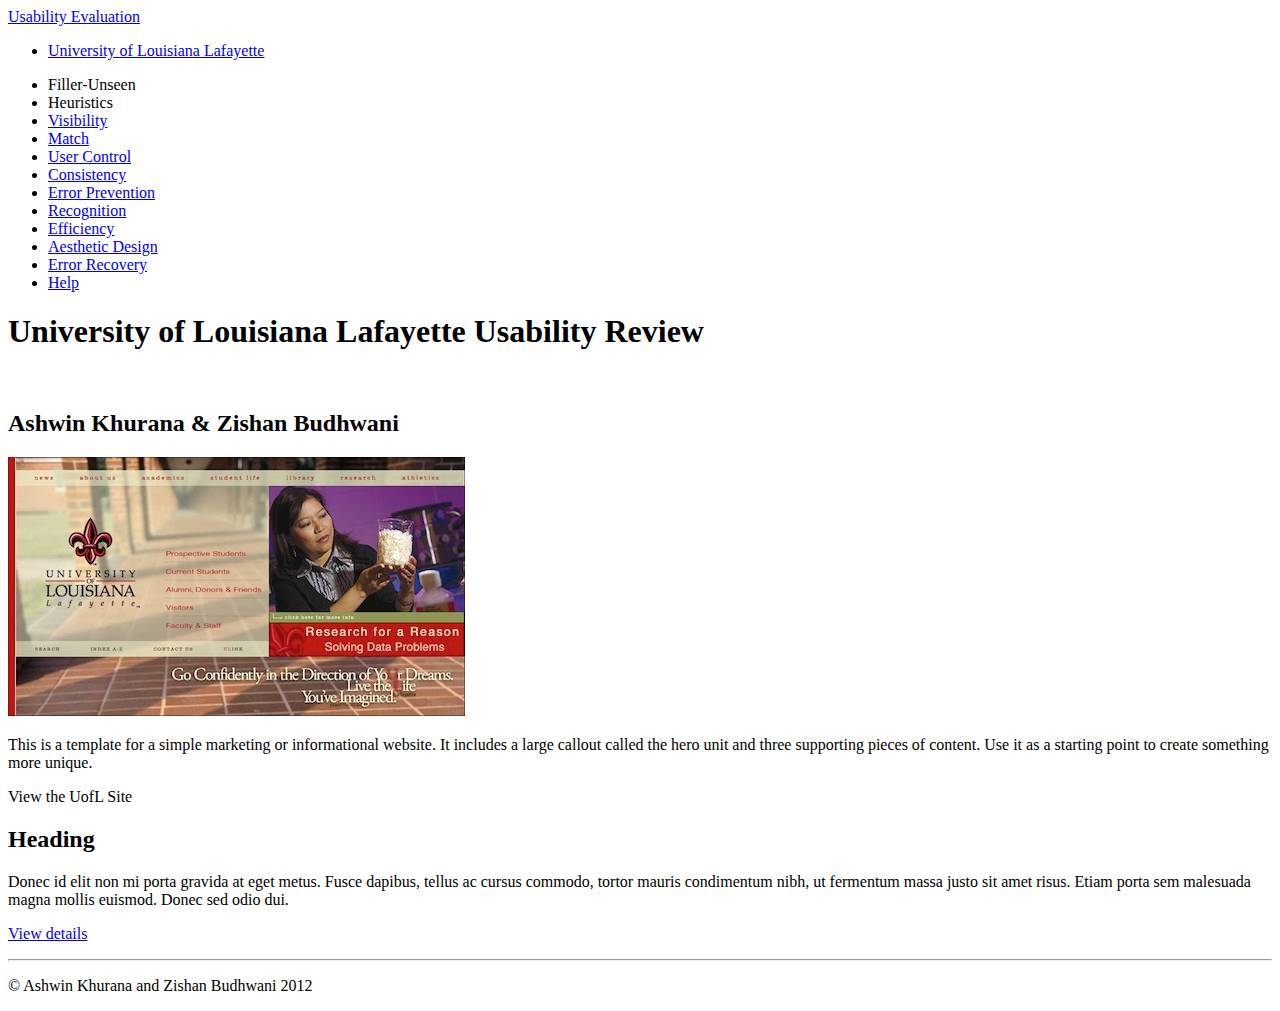
==== index.html @ 7801b1c3 "Made Home Page" ====
<!DOCTYPE html>
<html lang="en">
  <head>
    <meta charset="utf-8">
    <title>Usability Review</title>
    <meta name="University of Louisiana at Lafayette" content="Website Usability Review">
    <meta name="author" content="Ashwin Khurana; Zishan Budhwani">

    <!-- Le HTML5 shim, for IE6-8 support of HTML elements -->
    <!--[if lt IE 9]>
      <script src="http://html5shim.googlecode.com/svn/trunk/html5.js"></script>
    <![endif]-->

    <!-- Base Stylsheets http://twitter.github.com/bootstrap/ -->
    <link rel="stylesheet" href="stylesheets/lib/bootstrap.css" >
    <link rel="stylesheet" href="stylesheets/lib/jquery.fancybox.css" >


    <!-- Your Stylesheets -->
    <link rel="stylesheet" href="stylesheets/main.css" >


    <!--  jQuery http://jquery.com/ -->
    <script src="javascripts/lib/jquery-1.7.1.min.js"></script>

    <!-- Bootstrap Javascripts http://twitter.github.com/bootstrap/javascript.html -->
    <script src="javascripts/lib/bootstrap.js"></script>

    <!-- Fancybox Lightbox http://fancyapps.com/fancybox/#examples -->
    <script src="javascripts/lib/jquery.fancybox.js"></script>


    <!-- Your Javascripts -->
    <script src="javascripts/main.js"></script>

  </head>

  <body>
    <div class="navbar navbar-fixed-top">
      <div class="navbar-inner">
        <div class="container-fluid">
          <a data-target=".nav-collapse" data-toggle="collapse" class="btn btn-navbar">
            <span class="icon-bar"></span>
            <span class="icon-bar"></span>
            <span class="icon-bar"></span>
          </a>
          <a href="#" class="brand">Usability Evaluation</a>
          <div class="nav-collapse">
            <ul class="nav">
              <li><a href="http://www.louisiana.edu/">University of Louisiana Lafayette</a></li>
            </ul>
          </div><!--/.nav-collapse -->
        </div>
      </div>
    </div>

    <div class="container-fluid">
      <div class="row-fluid">
        <div class="span3">
          <div class="well sidebar-nav">
            <ul class="nav nav-list">
              <li class="nav-header">Filler-Unseen</li>
              <li class="nav-header">Heuristics</li>
              <!--<li class="active"><a href="#">Link</a></li>-->
              <li><a href="#">Visibility</a></li>
              <li><a href="#">Match </a></li>
              <li><a href="#">User Control</a></li>
              <li><a href="#">Consistency </a></li>
              <li><a href="#">Error Prevention</a></li>
              <li><a href="#">Recognition</a></li>
              <li><a href="#">Efficiency</a></li>
              <li><a href="#">Aesthetic Design</a></li>
              <li><a href="#">Error Recovery</a></li>
              <li><a href="#">Help </a></li>
            </ul>
          </div><!--/.well -->
        </div><!--/span-->
        <div class="span9">
          <div class="hero-unit">
            <h1>University of Louisiana Lafayette Usability Review</h1></br>
            <h2>Ashwin Khurana & Zishan Budhwani</h2>
            <img src="images/UofLHome.jpg" alt="University of Louisiana Lafayette Home Page"/>
            <p>This is a template for a simple marketing or informational website. It includes a large callout called the hero unit and
            three supporting pieces of content. Use it as a starting point to create something more unique.</p>
            <p><a class="btn btn-primary btn-large">View the UofL Site</a></p>
          </div>
          <div class="row-fluid">
            <div class="span4">
              <h2>Heading</h2>
              <p>Donec id elit non mi porta gravida at eget metus. Fusce dapibus, tellus ac cursus commodo, tortor mauris condimentum
              nibh, ut fermentum massa justo sit amet risus. Etiam porta sem malesuada magna mollis euismod. Donec sed odio dui. </p>
              <p><a href="#" class="btn">View details <i class="icon-forward icon-black"></i></a></p>                
            </div><!--/span-->
          </div><!--/row-->
        </div><!--/span-->
      </div><!--/row-->

      <hr>

      <footer>
        <p>&copy; Ashwin Khurana and Zishan Budhwani 2012</p>
      </footer>

    </div><!--/.fluid-container-->
    
    <!-- Le javascript
    ================================================== -->
    <!-- Placed at the end of the document so the pages load faster -->
    <script src="../assets/js/jquery.js"></script>
    <script src="../assets/js/bootstrap-transition.js"></script>
    <script src="../assets/js/bootstrap-alert.js"></script>
    <script src="../assets/js/bootstrap-modal.js"></script>
    <script src="../assets/js/bootstrap-dropdown.js"></script>
    <script src="../assets/js/bootstrap-scrollspy.js"></script>
    <script src="../assets/js/bootstrap-tab.js"></script>
    <script src="../assets/js/bootstrap-tooltip.js"></script>
    <script src="../assets/js/bootstrap-popover.js"></script>
    <script src="../assets/js/bootstrap-button.js"></script>
    <script src="../assets/js/bootstrap-collapse.js"></script>
    <script src="../assets/js/bootstrap-carousel.js"></script>
    <script src="../assets/js/bootstrap-typeahead.js"></script>


  </body>
</html>
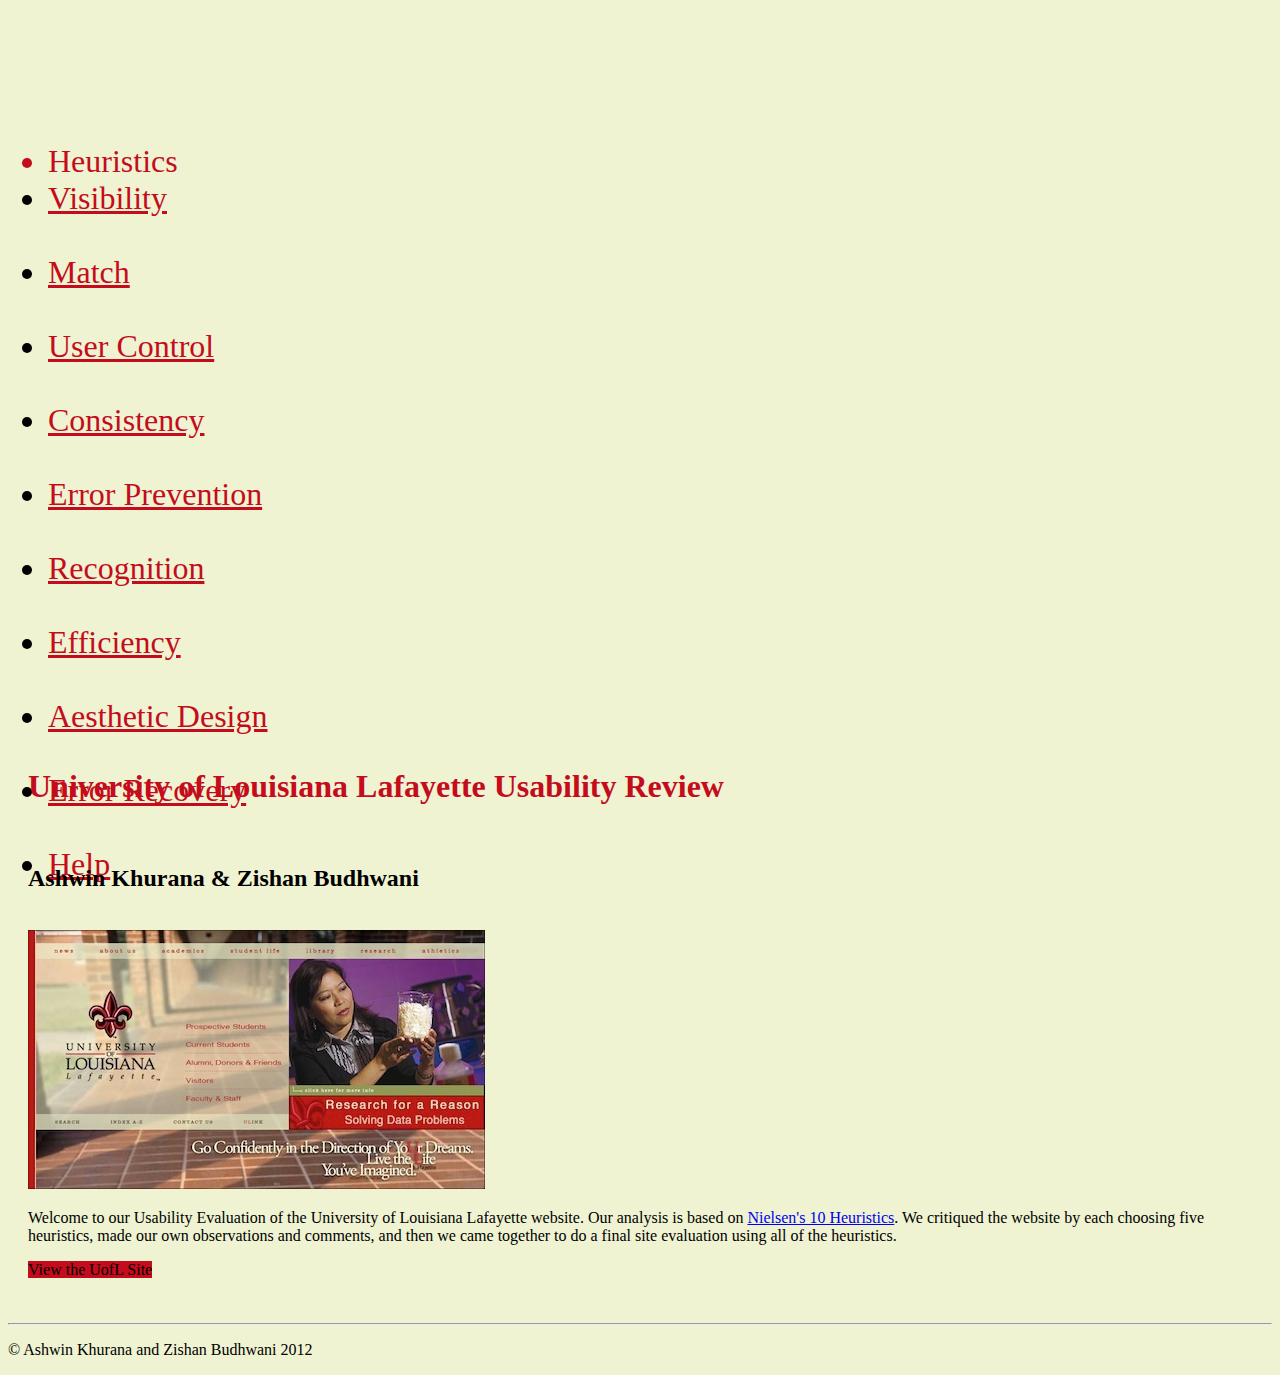
==== commit d882d63d: "Almost done with Home Page" ====
--- a/index.html
+++ b/index.html
@@ -36,7 +36,7 @@
   </head>
 
   <body>
-    <div class="navbar navbar-fixed-top">
+    <!--<div class="navbar navbar-fixed-top">
       <div class="navbar-inner">
         <div class="container-fluid">
           <a data-target=".nav-collapse" data-toggle="collapse" class="btn btn-navbar">
@@ -49,51 +49,52 @@
             <ul class="nav">
               <li><a href="http://www.louisiana.edu/">University of Louisiana Lafayette</a></li>
             </ul>
-          </div><!--/.nav-collapse -->
+          </div>
         </div>
       </div>
-    </div>
+    </div>-->
 
     <div class="container-fluid">
       <div class="row-fluid">
         <div class="span3">
           <div class="well sidebar-nav">
-            <ul class="nav nav-list">
-              <li class="nav-header">Filler-Unseen</li>
-              <li class="nav-header">Heuristics</li>
+            <ul class="nav nav-list wordsizenav"></br></br></br>
+              <li class="nav-header text-red">Heuristics</li>
               <!--<li class="active"><a href="#">Link</a></li>-->
-              <li><a href="#">Visibility</a></li>
-              <li><a href="#">Match </a></li>
-              <li><a href="#">User Control</a></li>
-              <li><a href="#">Consistency </a></li>
-              <li><a href="#">Error Prevention</a></li>
-              <li><a href="#">Recognition</a></li>
-              <li><a href="#">Efficiency</a></li>
-              <li><a href="#">Aesthetic Design</a></li>
-              <li><a href="#">Error Recovery</a></li>
-              <li><a href="#">Help </a></li>
-            </ul>
+              <li><a class="text-red" href="#">Visibility</a></li></br>
+              <li><a class="text-red" href="#">Match </a></li></br>
+              <li><a class="text-red" href="#">User Control</a></li></br>
+              <li><a class="text-red" href="#">Consistency </a></li></br>
+              <li><a class="text-red" href="#">Error Prevention</a></li></br>
+              <li><a class="text-red" href="#">Recognition</a></li></br>
+              <li><a class="text-red" href="#">Efficiency</a></li></br>
+              <li><a class="text-red" href="#">Aesthetic Design</a></li></br>
+              <li><a class="text-red" href="#">Error Recovery</a></li></br>
+              <li><a class="text-red" href="#">Help </a></li></br>
+            </ul></br></br></br></br></br></br>
           </div><!--/.well -->
         </div><!--/span-->
         <div class="span9">
           <div class="hero-unit">
-            <h1>University of Louisiana Lafayette Usability Review</h1></br>
-            <h2>Ashwin Khurana & Zishan Budhwani</h2>
-            <img src="images/UofLHome.jpg" alt="University of Louisiana Lafayette Home Page"/>
-            <p>This is a template for a simple marketing or informational website. It includes a large callout called the hero unit and
-            three supporting pieces of content. Use it as a starting point to create something more unique.</p>
-            <p><a class="btn btn-primary btn-large">View the UofL Site</a></p>
+            <h1 class="text-red">University of Louisiana Lafayette Usability Review</h1></br>
+            <h2>Ashwin Khurana & Zishan Budhwani</h2></br>
+            <img src="images/UofLHome.jpg"  alt="University of Louisiana Lafayette Home Page"/>
+            <p>Welcome to our Usability Evaluation of the University of Louisiana Lafayette website. Our analysis is based on <a href=
+            "http://www.useit.com/papers/heuristic/heuristic_list.html">Nielsen's 10 Heuristics</a>. We critiqued the website by each
+            choosing five heuristics, made our own observations and comments, and then we came together to do a final site evaluation
+            using all of the heuristics.  </p>
+            <p><a class="btn-red btn btn-danger btn-large">View the UofL Site</a></p>
           </div>
-          <div class="row-fluid">
+          <!--<div class="row-fluid">
             <div class="span4">
               <h2>Heading</h2>
               <p>Donec id elit non mi porta gravida at eget metus. Fusce dapibus, tellus ac cursus commodo, tortor mauris condimentum
               nibh, ut fermentum massa justo sit amet risus. Etiam porta sem malesuada magna mollis euismod. Donec sed odio dui. </p>
               <p><a href="#" class="btn">View details <i class="icon-forward icon-black"></i></a></p>                
-            </div><!--/span-->
-          </div><!--/row-->
-        </div><!--/span-->
-      </div><!--/row-->
+            </div>
+          </div>
+        </div>
+      </div>-->
 
       <hr>
 
--- a/stylesheets/main.css
+++ b/stylesheets/main.css
@@ -0,0 +1,28 @@
+.hero-unit {
+    background-color: rgb(239,243,210);
+    padding: 20px;
+}
+
+.sidebar-nav {
+    background-color: rgb(239,243,210);
+    height: 695px;
+    padding: 0px;
+}
+
+.text-red {
+    color: rgb(196,12,29);
+}
+
+.wordsizenav {
+    font-size: 200%;
+}
+
+body {
+    background-color: rgb(239,243,210);
+    
+}
+
+.btn-red {
+    background-color: rgb(196,12,29);
+}
+
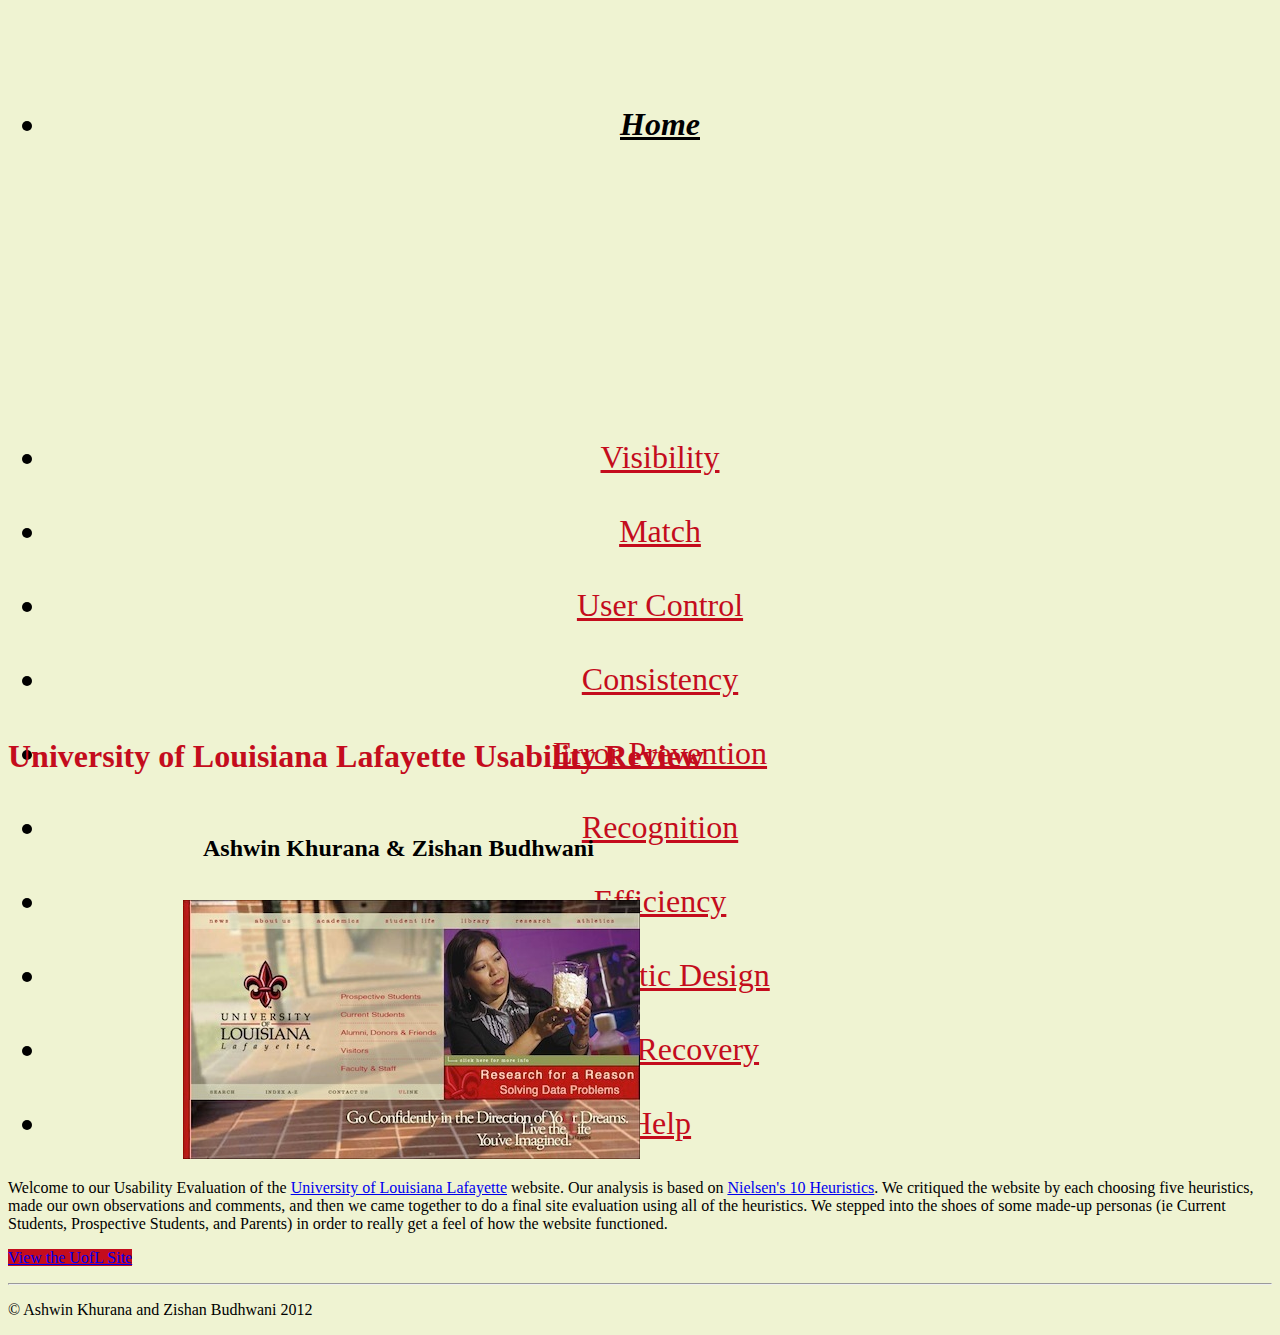
==== commit b801f749: "Fixed Home page" ====
--- a/index.html
+++ b/index.html
@@ -58,52 +58,44 @@
       <div class="row-fluid">
         <div class="span3">
           <div class="well sidebar-nav">
-            <ul class="nav nav-list wordsizenav"></br></br></br>
-              <li class="nav-header text-red">Heuristics</li>
+            <ul class="nav nav-list wordsizenav"></br></br>
+              <li><a class="text-red current" href="index.html">Home</a></li></br>
+              </br></br></br></br></br></br></br>
               <!--<li class="active"><a href="#">Link</a></li>-->
-              <li><a class="text-red" href="#">Visibility</a></li></br>
-              <li><a class="text-red" href="#">Match </a></li></br>
-              <li><a class="text-red" href="#">User Control</a></li></br>
-              <li><a class="text-red" href="#">Consistency </a></li></br>
-              <li><a class="text-red" href="#">Error Prevention</a></li></br>
-              <li><a class="text-red" href="#">Recognition</a></li></br>
-              <li><a class="text-red" href="#">Efficiency</a></li></br>
-              <li><a class="text-red" href="#">Aesthetic Design</a></li></br>
-              <li><a class="text-red" href="#">Error Recovery</a></li></br>
-              <li><a class="text-red" href="#">Help </a></li></br>
-            </ul></br></br></br></br></br></br>
+              <li><a class="text-red" href="Visibility.html">Visibility</a></li></br>
+              <li><a class="text-red" href="Match.html">Match </a></li></br>
+              <li><a class="text-red" href="UserControl.html">User Control</a></li></br>
+              <li><a class="text-red" href="Consistency.html">Consistency </a></li></br>
+              <li><a class="text-red" href="ErrorPrevention.html">Error Prevention</a></li></br>
+              <li><a class="text-red" href="Recognition.html">Recognition</a></li></br>
+              <li><a class="text-red" href="Efficiency.html">Efficiency</a></li></br>
+              <li><a class="text-red" href="AestheticDesign.html">Aesthetic Design</a></li></br>
+              <li><a class="text-red" href="ErrorRecovery.html">Error Recovery</a></li></br>
+              <li><a class="text-red" href="Help.html">Help </a></li></br>
+            </ul></br></br></br>
           </div><!--/.well -->
         </div><!--/span-->
         <div class="span9">
           <div class="hero-unit">
             <h1 class="text-red">University of Louisiana Lafayette Usability Review</h1></br>
-            <h2>Ashwin Khurana & Zishan Budhwani</h2></br>
-            <img src="images/UofLHome.jpg"  alt="University of Louisiana Lafayette Home Page"/>
-            <p>Welcome to our Usability Evaluation of the University of Louisiana Lafayette website. Our analysis is based on <a href=
+            <h2 class="center1">Ashwin Khurana & Zishan Budhwani</h2></br>
+            <img src="images/UofLHome.jpg" class="center" alt="University of Louisiana Lafayette Home Page"/>
+            <p class="hero-unitp">Welcome to our Usability Evaluation of the <a href="http://www.louisiana.edu/index.shtml">University
+            of Louisiana Lafayette</a> website. Our analysis is
+            based on <a href=
             "http://www.useit.com/papers/heuristic/heuristic_list.html">Nielsen's 10 Heuristics</a>. We critiqued the website by each
             choosing five heuristics, made our own observations and comments, and then we came together to do a final site evaluation
-            using all of the heuristics.  </p>
-            <p><a class="btn-red btn btn-danger btn-large">View the UofL Site</a></p>
+            using all of the heuristics. We stepped into the shoes of some made-up personas (ie Current Students, Prospective Students,
+            and Parents) in order to really get a feel of how the website functioned.</p>
+            <p><a class="btn-red btn btn-danger btn-large" href="http://www.louisiana.edu/index.shtml">View the UofL Site</a></p>
           </div>
-          <!--<div class="row-fluid">
-            <div class="span4">
-              <h2>Heading</h2>
-              <p>Donec id elit non mi porta gravida at eget metus. Fusce dapibus, tellus ac cursus commodo, tortor mauris condimentum
-              nibh, ut fermentum massa justo sit amet risus. Etiam porta sem malesuada magna mollis euismod. Donec sed odio dui. </p>
-              <p><a href="#" class="btn">View details <i class="icon-forward icon-black"></i></a></p>                
-            </div>
-          </div>
-        </div>
-      </div>-->
-
+        </div>  
       <hr>
-
       <footer>
-        <p>&copy; Ashwin Khurana and Zishan Budhwani 2012</p>
+        <p> &copy; Ashwin Khurana and Zishan Budhwani 2012</p>
       </footer>
-
-    </div><!--/.fluid-container-->
-    
+        </div><!--/.fluid-container-->
+      </div>    
     <!-- Le javascript
     ================================================== -->
     <!-- Placed at the end of the document so the pages load faster -->
--- a/stylesheets/main.css
+++ b/stylesheets/main.css
@@ -1,12 +1,13 @@
 .hero-unit {
     background-color: rgb(239,243,210);
-    padding: 20px;
+    padding: 0px;
 }
 
 .sidebar-nav {
     background-color: rgb(239,243,210);
-    height: 695px;
+    height: 685px;
     padding: 0px;
+    text-align: center;
 }
 
 .text-red {
@@ -26,3 +27,21 @@
     background-color: rgb(196,12,29);
 }
 
+.hr {
+    padding: 0px;
+}
+
+.center {
+    margin-left: 175px;
+}
+
+.center1 {
+    margin-left: 195px;
+}
+
+.current {
+    color: black;
+    font-weight: bold;
+    font-style: italic;
+}
+
